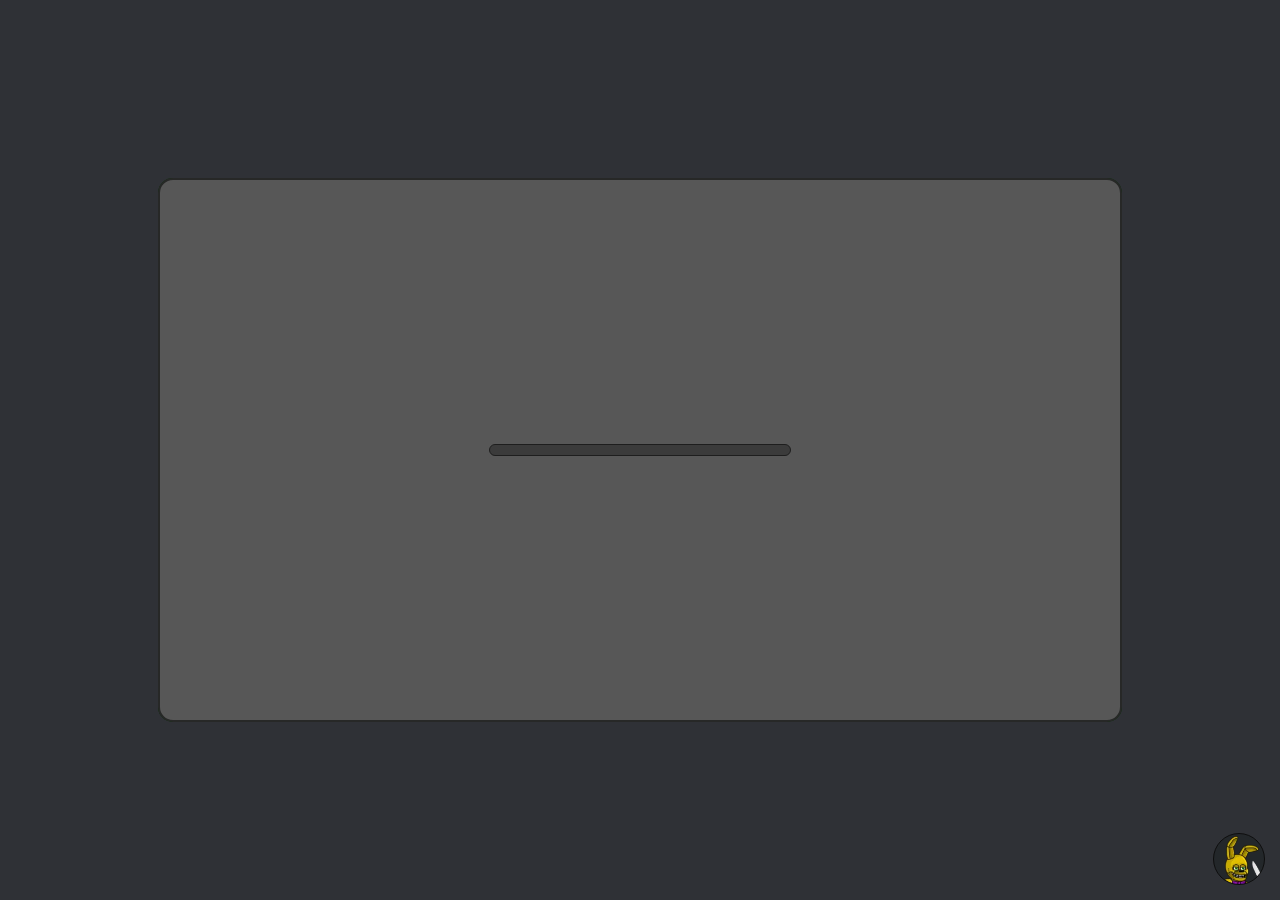
==== index.html @ 5b83cb59 "Statlab Release" ====
<!DOCTYPE html>
<html>

<head>
    <title>HHR STAT LAB</title>
    <link rel="stylesheet" href="style.css">
    <link rel="icon" href="UI/icon-title.png">
</head>

<body>
    <a id="discord" href="https://discord.gg/59ydTv7QC"></a>
    <div class="loader" id="loader-cont">
        <div class="loading-bar-cont">
            <div class="loading-bar-progress" id="loading-progress"></div>
            <p id="loading-information"></p>
        </div>
        <div id="loading-cache-cont">

        </div>
    </div>
    <div class="cont">
        <h1>REBORN STAT LAB</h1>
        <div class="cont-items-selection" id="set-items-cont">
            <div id="close-item-selection" onclick="CloseSetItems();"></div>
            <div class="cont-items-all" id="items">

            </div>
            <div class="cont-items-info">
                <div class="cont-items-image"></div>
                <div class="cont-items-details" id="item-detail"></div>
                <div class="all-class-cont">
                    <p>Include All Class</p>
                    <button id="toggle-class" onclick="ToggleInclude();"><img id="toggle-class-img" src="UI/icon-unchecked.png"></button>
    
                </div>
            </div>

        </div>
        <div class="cont-class-selection" id="class-cont">
            <div onclick="SetClass('warrior');">
                <button class="class-warrior">
                <p>Warrior</p>
            </div>
            <div onclick="SetClass('archer');">
                <button class="class-archer">
                <p>Archer</p>
            </div>
            <div onclick="SetClass('cowboy');">
                <button class="class-cowboy">
                <p>Cowboy</p>
            </div>
            <div onclick="SetClass('mage');">
                <button class="class-mage">
                <p>Mage</p>
            </div>

        </div>
        <div class="cont-all">
            <div class="cont-items">
                <div class="item-sheath item-cont">
                    <button id="item-sheath-primary" onclick="LoadItems('weapons-s1');"></button>
                    <button id="item-sheath-secondary" onclick="LoadItems('weapons-s2');"></button>
                    <p>Sheath</p>
                </div>
                <div class="item-set item-cont">
                    <button id="item-helmet" onclick="LoadItems('helmets');"></button>
                    <button id="item-armor" onclick="LoadItems('armors');"></button>
                    <button id="item-pants" onclick="LoadItems('pants');"></button>
                    <button id="item-shoes" onclick="LoadItems('shoes');"></button>
                </div>

                <div class="item-weapon item-cont">
                    <button id="item-weapon-primary" onclick="LoadItems('weapons-e1');"></button>
                    <button id="item-weapon-secondary" onclick="LoadItems('weapons-e2');"></button>
                </div>
            </div>
            <div class="cont-stats">
                <div class="stat-info-cont">
                    <p>HP:</p>
                    <input type="number" onchange="SetStat('hp');" id="hp-amount" min="15" value="15">
                    <button disabled id="minus-hp" class="icon-minus" onclick="UpdateStat('hp',false);"></button>
                    <button disabled id="plus-hp" class="icon-plus" onclick="UpdateStat('hp',true);"></button>
                </div>
                <div class="stat-info-cont">
                    <p>MP:</p>
                    <input type="number" onchange="SetStat('mp');" id="mp-amount" value="0">
                    <button disabled id="minus-mp" class="icon-minus" onclick="UpdateStat('mp',false);"></button>
                    <button disabled class="icon-plus" onclick="UpdateStat('mp',true);"></button>
                </div>
                <div class="stat-info-cont">
                    <p>Atk:</p>
                    <input type="number" onchange="SetStat('atk');" id="atk-amount" value="1">
                    <button disabled id="minus-atk" class="icon-minus" onclick="UpdateStat('atk',false);"></button>
                    <button disabled class="icon-plus" onclick="UpdateStat('atk',true);"></button>
                </div>
                <div class="stat-info-cont">
                    <p>Def:</p>
                    <input type="number" onchange="SetStat('def');" id="def-amount" value="1">
                    <button disabled id="minus-def" class="icon-minus" onclick="UpdateStat('def',false);"></button>
                    <button disabled class="icon-plus" onclick="UpdateStat('def',true);"></button>
                </div>
                <div class="stat-info-cont">
                    <p>Dex:</p>
                    <input type="number" onchange="SetStat('dex');" id="dex-amount" value="1">
                    <button disabled id="minus-dex" class="icon-minus" onclick="UpdateStat('dex',false);"></button>
                    <button disabled class="icon-plus" onclick="UpdateStat('dex',true);"></button>
                </div>
                <div class="stat-br"></div>
                <div class="stat-result-cont">
                    <p>crit multiplier:</p>
                    <p id="fdex">1.00x</p>
                </div>
                <div class="stat-result-cont">
                    <p>speed:</p>
                    <p id="fspeed">100%</p>
                </div>
                <div class="stat-result-cont">
                    <p>final attack:</p>
                    <p id="fatk">0</p>
                </div>
                <div class="stat-result-cont">
                    <p>final defense:</p>
                    <p id="fdef">0</p>
                </div>
                <div class="stat-cost-cont">
                    <p>Total Cost:</p>
                    <div>
                         <p id="tcost">0</p>
                         <div id="coin-bg"></div>
                    </div>
                   
                </div>
            </div>
            <div class="cont-set">
                <div class="set-cont">
                    <div class="level-set">
                        <p>Level:</p>
                        <div class="level-input-cont">
                            <input id="level-input" onchange="UpdateLevel();" type="number" value="1">
                        </div>
                    </div>
                    <div class="points-label">
                        <p>Points:</p>
                        <p id="points-label-value">0</p>
                    </div>
                    <p id="class-label">Class: Warrior</p>
                    <div class="set-button" id="reset-points" onclick="ResetSkillPoint();">
                        <p>Reset Points</p>
                    </div>
                    <div class="set-button" id="change-class" onclick="LoadClass();">
                        <p>Change Class</p>
                    </div>
                    <div class="toggle-monster">
                        <div class="toggle-monster-button" onclick="ToggleMonsters();"><div class="toggle-monster-image" id="toggle-monster-img"></div></div>
                    </div>
                </div>

            </div>
        </div>
        <div class="shield-skill-cont" id="shield-container">
            <div class="skill-cont">
                <p>Shield Skill</p>
                <input type="range" min="0" max="15" value="0" onchange="UpdateShield();" id="shield-skill-input">
                <p id="shield-skill-label">0%</p>
            </div>
        </div>
        <div class="booster-skill-cont" id="booster-container">
            <div class="skill-cont">
                <p>Attack Skill</p>
                <input type="range" min="0" max="30" value="0" onchange="UpdateBooster();" id="booster-skill-input">
                <p id="booster-skill-label">0%</p>
            </div>
        </div>
        <div class="monster-stat-cont" id="cont-stat-monster">
            <div class="monster-cont" id="cont-monster">
                
            </div>
        </div>
    </div>
    
    <script src="stat.js"></script>
</body>

</html>
---- style.css ----
* {
    padding: 0;
    margin: 0;
    user-select: none;
}

@font-face {
    font-family: Comicy;
    src: url(Comicy.ttf);
}

@font-face {
    font-family: Confetti;
    src: url(PartyConfettiRegular.ttf);
}





p {

    font-family: comicy;
    font-size: 23px;
    color: white;

    -webkit-text-stroke: 1px black;

}

#level-input {
    font-size: 23px;
    margin-top: 0;
    font-family: Comicy;
    -webkit-text-stroke: 1px black;
    text-shadow: none;
}

input[type="number"] {

    background-color: #5CB8E1;
    border: none;
    text-shadow: -1px -1px 0 #000, 0 -1px 0 #000, 1px -1px 0 #000, 1px 0 0 #000, 1px 1px 0 #000, 0 1px 0 #000, -1px 1px 0 #000, -1px 0 0 #000;
    font-family: Confetti;
    font-size: 30px;
    margin-top: 5px;
    color: white;

}

input::-webkit-outer-spin-button,
input::-webkit-inner-spin-button {
    -webkit-appearance: none;
    margin: 0;
}
.loader {
    background: #575757;
    border: 2px #272827 solid;
    border-radius: 15px;
    margin: auto;
    right: 0;
    z-index: 3;
    width: 960px;
    height: 540px;
    left: 0;
    position: absolute;
    top: 0;
    bottom: 0;
    transition: .3s ease;
    display: flex;
}

.loading-bar-cont{
    width: 300px;
    height: 10px;
    background: #3b3b3b;
    border-radius: 100px;
    margin: auto;
    border: 1.5px solid #1e1e1e;
   
}

.loading-bar-progress{
    height: 100%;
    width: 0px;
    animation: loader ease 1s infinite alternate;
    transition: .3s ease width;
    border-radius: 100px;
}

@keyframes loader{
    from{
        background-color: #fbfb1e;
        box-shadow: none;
    }
    to{
        
        background-color: #f1f1cd;
        box-shadow: 0px 0px 16px 4px #f8f86e61, 0px 0px 5px 4px #f8f86e inset;
    }
}

#loading-information{
    font-size: 15px;
    margin: 5px;
    text-align: center;
}
#loading-cache-cont{
    
    border-radius: 15px;
    margin: auto;
    right: 0;
    /* z-index: -5; */
   
    height: 540px;
    
    left: 0;
    position: absolute;
    top: 0;
    bottom: 0;
    /* transition: .3s ease; */
    display: block;
    overflow: hidden;
}
#loading-cache-cont img{
    width: 35px;
    height: 35px;
    position: relative;
    z-index: -1;
    margin-left: 1.67px;
    margin-right: 1.67px;
    filter: grayscale(1) brightness(0.43);
    opacity: 0.1;
    
}

.cont {
    background: #496648;
    border: 2px #073506 solid;
    border-radius: 15px;
    margin: auto;
    left: 0;
    right: 0;
    /* top: 0; */
    width: 960px;
    height: 540px;
    left: 0;
    position: absolute;
    top: 0;
    bottom: 0;
}

.cont-items {
    background: #56A043;

    padding: 5px;
    border-radius: 5px;
    display: flex;
    flex-direction: column;
}

.cont-all {
    background: #278C0D;
    margin-left: 10px;
    margin-right: 10px;
    border-radius: 10px;
    border: 2px solid #17590D;
    display: flex;
    padding: 10px;
    height: 466px;
}

.item-cont button {
    background: #92E192;
    border: 2px solid #2a452a;
    border-radius: 5px;
    width: 50px;
    height: 50px;
    cursor: pointer;

    transition: .3s cubic-bezier(0.18, 0.85, 0.18, 0.84);

}

.item-cont button:hover {
    background-color: #BEF4BB;
}

.cont h1 {

    font-family: Comicy;
    height: 30px;
    margin: 5px;
    color: white;
    text-align: center;
    -webkit-text-stroke: 1px #000000;
    font-weight: 500;
}

.item-set {
    display: flex;
    flex-direction: column;
    flex-grow: 1;
    justify-content: center;
}

.item-set button {
    margin-top: 5px;
    background-size: contain;
}

.item-sheath p {
    text-align: center;
}

.stat-info-cont {
    background: #5CB8E1;
    height: 31px;
    display: flex;
    border-radius: 5px;
    border: 2px solid #102028;
    margin-top: 5px;
}

.stat-info-cont p {
    font-family: Confetti;
    align-self: center;
    margin-left: 10px;
    width: 90px;
    font-size: 28px;
    height: 30px;
    -webkit-text-stroke-width: 0px;
    text-shadow: -1px -1px 0 #000, 0 -1px 0 #000, 1px -1px 0 #000, 1px 0 0 #000, 1px 1px 0 #000, 0 1px 0 #000, -1px 1px 0 #000, -1px 0 0 #000;
}

.stat-info-cont input {
    width: 200px;
    outline: none;
}

.level-set {
    background: #5CB8E1;
    border: 2px solid #102028;
    border-radius: 5px;
    display: flex;
    padding-bottom: 30px;
    padding-top: 30px;
    padding-left: 50px;
}

.level-input-cont input {
    width: 115px;
    padding-left: 10px;
    outline: none;
}

.points-label {
    background: #E5CD2A;
    border: 2px solid #282407;
    border-radius: 5px;
    display: flex;
    padding-bottom: 30px;
    padding-top: 30px;
    padding-left: 50px;
    margin-top: 5px;
    margin-bottom: 20px;
}

#points-label-value {
    margin-left: 5px;
}

.cont-stats {
    margin-left: 55px;
    margin-right: 60px;
}

.icon-minus {
    width: 50px;
    background-image: url(UI/icon-minus.png);
    background-repeat: no-repeat;
    background-position: center;
    background-color: transparent;
    border: none;
    cursor: default;
    background-size: 30px;
    opacity: 0;
}

.icon-minus:hover {
    background-size: 35px;
}



.icon-plus {
    width: 60px;
    background-image: url(UI/icon-plus.png);
    background-repeat: no-repeat;
    background-position: center;
    background-color: transparent;
    background-size: 30px;
    border: none;
    opacity: 0;
    cursor: default;
}

.icon-plus:hover {
    background-size: 35px;
}

.set-button {
    background: #0080C5;

    padding-left: 25px;

    padding-right: 25px;

    padding-top: 5px;
    border-radius: 14px;
    padding-bottom: 5px;
    border: 2px solid #001825;
    margin: 5px;
    cursor: pointer;
    transition: .3s cubic-bezier(0.18, 0.85, 0.18, 0.84);
}

.set-button:hover {
    background: #39a1da;

}

.set-button p {
    font-size: 25px;
}

.set-cont p {
    text-align: center;
}

.stat-result-cont {
    background: #9F9F9F;
    height: 31px;
    display: flex;
    border-radius: 5px;
    border: 2px solid #1C1C1C;
    margin-top: 5px;
    justify-content: space-between;
}

.stat-result-cont p {
    font-size: 28px;
    text-shadow: -1px -1px 0 #000, 0 -1px 0 #000, 1px -1px 0 #000, 1px 0 0 #000, 1px 1px 0 #000, 0 1px 0 #000, -1px 1px 0 #000, -1px 0 0 #000;
    margin-left: 10px;
    -webkit-text-stroke-width: 0;
    font-family: Confetti;
    margin-right: 10px;
}

.stat-cost-cont {
    background: #3DB81E;
    height: 31px;
    display: flex;
    border-radius: 5px;
    border: 2px solid #073506;
    margin-top: 5px;
    justify-content: space-between;
}

.stat-cost-cont p {
    font-size: 28px;
    text-shadow: -1px -1px 0 #000, 0 -1px 0 #000, 1px -1px 0 #000, 1px 0 0 #000, 1px 1px 0 #000, 0 1px 0 #000, -1px 1px 0 #000, -1px 0 0 #000;
    margin-left: 10px;
    -webkit-text-stroke-width: 0;
    font-family: Confetti;

}

.stat-cost-cont div {
    display: flex;
}

#coin-bg {
    background-image: url(UI/icon-coin.png);
    width: 30px;
    height: 30px;
    background-repeat: no-repeat;
    background-position: center;
    background-size: 19px;

}

.stat-br {
    height: 50px;
}

#close-item-selection {
    background-image: url(UI/icon-close.png);
    width: 38px;
    height: 38px;
    z-index: 3;
    background-size: 40px;
    background-position: center;
    right: -20px;
    top: -50px;
    position: absolute;
    border-radius: 100px;
    border: 2px solid black;
    cursor: pointer;
}

#close-item-selection:hover {
    opacity: 0.7;
}

#item-sheath-primary {
    background-image: url(UI/icon-two-handed.png);
    background-size: contain;
    background-position: center;
}

#item-sheath-secondary {
    background-image: url(UI/icon-single-handed.png);
    display: none;
    background-size: contain;
    background-position: center;
}

#item-helmet {
    background-image: url(UI/icon-helmets.png);

    background-position: center;
}

#item-armor {
    background-image: url(UI/icon-armor.png);

    background-position: center;
}

#item-pants {
    background-image: url(UI/icon-pants.png);

    background-position: center;
}

#item-shoes {
    background-image: url(UI/icon-shoes.png);

    background-position: center;
}

#item-weapon-primary {
    background-image: url(UI/icon-two-handed.png);
    background-position: center;
    background-size: contain;
}

#item-weapon-secondary {
    background-image: url(UI/icon-single-handed.png);
    background-position: center;
    background-size: contain;
    display: none;
}

.item-display {
    width: 100px;
    height: 100px;
    border-radius: 5px;
}

.cont-items-selection {
    position: absolute;
    background: #278C0D;
    margin-left: 10px;
    margin-right: 10px;
    border-radius: 10px;
    border: 2px solid #17590D;
    width: 936px;
    height: 486px;
    display: none;
    z-index: 3;
}

.cont-items-all {
    width: 552px;
    background: #56A043;
    margin: 5px;
    padding-top: 5px;
    padding-left: 5px;
    border-radius: 5px;
    overflow-y: scroll;

    height: -webkit-fill-available;
}

.cont-items-image {
    width: 358px;
    height: 225px;
    border: 2px #1F331F solid;
    border-radius: 5px;
    margin: 5px;
    background-color: #92E192;
}

.cont-items-details {
    width: 358px;
    height: 189px;
    margin-left: 5px;
    border: 2px solid #083807;
    border-radius: 5px;
    background: #3DB81E;
}


::-webkit-scrollbar {
    width: 25px;
}

::-webkit-scrollbar-track {
    background: #18660B;
    border-radius: 5px;
}

::-webkit-scrollbar-thumb {
    background: #FBFB1E;
    border: 2px solid #292901;
    border-radius: 5px;
}

.item {
    background-color: #3DB81E;
    width: 100px;
    height: 100px;
    border-radius: 5px;
    cursor: pointer;
    display: inline-block;
}

.item:hover .item-details {
    display: block;
}

.item-display:hover {
    opacity: 0.7;
}


.item-underleveled {

    width: 100px;
    height: 100px;

    border-radius: 5px;
    display: inline-block;
    background-color: #CACACA;

}

.item-underleveled:hover .item-details {
    display: block;
}

.item-underleveled img {
    filter: grayscale();
}


.item .item-details {

    position: absolute;
    top: 0;
    right: 8px;
    width: 358px;
    display: none;
}

.item-underleveled .item-details {
    position: absolute;
    top: 0;
    right: 8px;
    width: 358px;
    display: none;
}

.item-underleveled #underleveled {
    color: #FF0000;
}

.details-title {
    font-family: Confetti;
    font-size: 25px;
    color: white;
    line-height: 25px;
    width: 358px;
    text-shadow:
        -1px -1px 0 #000,
        0 -1px 0 #000,
        1px -1px 0 #000,
        1px 0 0 #000,
        1px 1px 0 #000,
        0 1px 0 #000,
        -1px 1px 0 #000,
        -1px 0 0 #000;
    -webkit-text-stroke: 0px;
    text-align: center;
    margin-bottom: 220px;
    position: absolute;
    z-index: 2;
}

.details-p {
    font-family: confetti;
    font-size: 25px;
    color: white;
    margin-left: 7px;
    line-height: 25px;
    text-shadow:
        -1px -1px 0 #000,
        0 -1px 0 #000,
        1px -1px 0 #000,
        1px 0 0 #000,
        1px 1px 0 #000,
        0 1px 0 #000,
        -1px 1px 0 #000,
        -1px 0 0 #000;
    -webkit-text-stroke: 0px;
}

#class-valid {
    color: #00EA00;
}

#class-invalid {
    color: #FF0000;
}

.details-img {
    width: 220px;
    margin-left: 70px;
    margin-top: 9px;
    filter: none !important;
    margin-bottom: 10px;
}


.cont-class-selection {
    position: absolute;
    background: #278C0D;
    margin-left: 10px;
    margin-right: 10px;
    border-radius: 10px;
    border: 2px solid #17590D;
    width: 936px;
    height: 486px;
    display: flex;
}

.cont-class-selection div {
    flex-grow: 1;
    text-align: center;
    cursor: pointer;
}

.cont-class-selection div button {
    width: 200px;
    height: 200px;
    background-size: 200px;
    background-position: center;
    background-color: #3DB81E;
    border: 2px #073506 solid;
    border-radius: 5px;
    margin-top: 50px;
    cursor: pointer;
    transition: .3s cubic-bezier(0.18, 0.85, 0.18, 0.84);
}

.cont-class-selection p {
    margin-top: 220px;
    font-size: 35px;
    transition: .3s cubic-bezier(0.18, 0.85, 0.18, 0.84);
    cursor: pointer;
}

.cont-class-selection div:hover button {
    background-color: #95DF91;
}

.cont-class-selection div:hover p {
    color: yellow;
    font-size: 40px;
}

.cont-class-selection div:hover {

    background: #369c1c;
    border-radius: 5px;

    transition: .3s cubic-bezier(0.18, 0.85, 0.18, 0.84);
}

.class-warrior {
    background-image: url(UI/icon-warrior.png);
}

.class-archer {
    background-image: url(UI/icon-archer.png);
}

.class-cowboy {
    background-image: url(UI/icon-cowboy.png);
}

.class-mage {
    background-image: url(UI/icon-mage.png);
}


.shield-skill-cont {
    background: #496648;
    border: 2px #073506 solid;
    border-radius: 15px;
    width: 476px;
    height: 60px;
    position: absolute;
    margin-top: 15px;
    left: -2px;
    transform: translateY(-80px);

    z-index: -1;
    transition: 0.3s
}

.booster-skill-cont {
    background: #496648;
    border: 2px #073506 solid;
    border-radius: 15px;
    width: 476px;
    height: 60px;
    position: absolute;
    margin-top: 15px;
    right: -2px;
    transform: translateY(-80px);

    z-index: -1;
    transition: 0.3s
}

.skill-cont {
    background: #278c0d;
    border-radius: 10px;
    margin-left: 10px;
    margin-top: 10px;
    width: 452px;
    height: 35px;
    border: 2px solid #17590D;
    display: flex;

}

.skill-cont p {
    font-family: Confetti;
    line-height: 25px;
    text-shadow: -1px -1px 0 #000, 0 -1px 0 #000, 1px -1px 0 #000, 1px 0 0 #000, 1px 1px 0 #000, 0 1px 0 #000, -1px 1px 0 #000, -1px 0 0 #000;
    -webkit-text-stroke: 0;
    margin-top: 4px;
    margin-left: 10px;
    align-self: center;
    font-size: 30px;
}

#shield-skill-input {
    flex-grow: 1;
    margin-top: 4px;
    margin-left: 10px;
    background: #18660B;
    outline: none;
    -webkit-appearance: none;
    appearance: none;
    height: 23px;
    border-radius: 5px;
    overflow: hidden;
    border: 2px solid #292901;

}

#shield-skill-input::-webkit-slider-runnable-track {

    appearance: none;
    -webkit-appearance: none;

}

#shield-skill-input::-webkit-slider-thumb {
    -webkit-appearance: none;
    appearance: none;
    height: 23px;
    width: 30px;
    background: #FBFB1E;
    border-right: 2px solid #292901;
    border-radius: 5px;
    box-shadow: -120px 0 0 95px #fbfb1e;
    ;
}

#shield-skill-input::-webkit-slider-thumb:hover {

    background: #f8f86e;
}

#shield-skill-label {
    width: 50px;
    margin-right: 10px;
}



#booster-skill-input {
    flex-grow: 1;
    margin-top: 4px;
    margin-left: 10px;
    background: #18660B;
    outline: none;
    -webkit-appearance: none;
    appearance: none;
    height: 23px;
    border-radius: 5px;
    overflow: hidden;
    border: 2px solid #292901;

}

#booster-skill-input::-webkit-slider-runnable-track {

    appearance: none;
    -webkit-appearance: none;

}

#booster-skill-input::-webkit-slider-thumb {
    -webkit-appearance: none;
    appearance: none;
    height: 23px;
    width: 30px;
    background: #FBFB1E;
    border-right: 2px solid #292901;
    border-radius: 5px;
    box-shadow: -120px 0 0 95px #fbfb1e;
    ;
}

#booster-skill-input::-webkit-slider-thumb:hover {

    background: #f8f86e;
}

#booster-skill-label {
    width: 50px;
    margin-right: 10px;
}



body {
    background-color: #2F3136;
}

#discord {
    position: absolute;
    right: 0;
    bottom: 0;
    margin: 15px;
    font-size: 20px;
    background: url(UI/icon-discord-server.webp);
    width: 50px;
    height: 50px;
    background-size: 50px;
    background-position: center;
    border-radius: 100px;
    background-color: #23272A;
    border: 1px solid #0e0e0e;
    cursor: pointer;
    transition: .3s cubic-bezier(0.21, 0.79, 0.23, 0.8);
}

#discord:hover {
    border-color: #ffffff61;
    width: 60px;
    background-size: 60px;
    height: 60px;

}



.all-class-cont {
    border-radius: 10px;
    margin-left: 5px;
    position: absolute;
    background: #18660B;
    bottom: 10px;
    width: 358px;
    height: 35px;
    border: 2px solid #292901;
    border: 2px solid #083807;
    border-radius: 5px;
    background: #3DB81E;
    display: flex;

}

.all-class-cont p {
    font-family: Confetti;
    line-height: 25px;
    text-shadow: -1px -1px 0 #000, 0 -1px 0 #000, 1px -1px 0 #000, 1px 0 0 #000, 1px 1px 0 #000, 0 1px 0 #000, -1px 1px 0 #000, -1px 0 0 #000;
    -webkit-text-stroke: 0;
    margin-top: 4px;
    margin-left: 10px;
    align-self: center;
    font-size: 25px;
}

#toggle-class {
    margin-left: 15px;
    background: none;
    border: none;
    cursor: pointer;
}


.monster-stat-cont {
    width: 960px;
    height: 124px;
    position: absolute;
    border-radius: 15px;
    right: -2px;
    border: 2px solid #073506;
    background: #496648;
    top: -133px;

   transform: translateY(159px); 
    z-index: -2;
    transition: .3s;
}

.monster-cont {
    width: 936px;
    height: 99px;

    border-radius: 10px;
    border: 2px solid #17590D;
    background: #278C0D;
    margin: 10px;
    display: flex;
    overflow-x: scroll;
    scroll-behavior: smooth;
}

.monster-index {
    width: 200px;
    height: 85px;
    border-radius: 5px;
    border: 2px solid #083807;
    flex: none;
    background: #3DB81E;
    margin-left: 5px;
    margin-top: 5px;
    display: flex;
    scroll-snap-align: start;
}

.monster-image {
    background-image: url(Item-Images/monsters/1.png);
    width: 85px;
    height: 85px;
    background-color: #32A215;
    border-radius: 2px;
}


.monster-dmg,
.monster-def {
    width: 109px;
    height: 38px;
    border-radius: 5px;
    background: #32A215;
    margin-left: 3px;
    margin-top: 3px;
    display: flex;
    justify-content: space-between;
    font-family: Confetti;
}

.monster-dmg p,
.monster-def p {
    font-family: 'Confetti';
    font-size: 30px;
    align-self: center;
    margin-right: 5px;
}

.monster-dmg-icon {
    background-image: url(UI/icon-monster-dmg.png);
    width: 38px;
    height: 38px;
}

.monster-def-icon {
    width: 38px;
    height: 38px;
    background-image: url(UI/icon-monster-def.png);
}

.monster-cont::-webkit-scrollbar {
    display: none;
   

}


.monster-stat-cont:hover{

    ::-webkit-scrollbar {
        display: block;
    }
    .monster-cont{
        height: 114px;
    }
    height: 139px;
    top: -148px;
}


.toggle-monster{
    display: flex;
    justify-content: end;
    align-items: end;
    height: 140px;
    margin: 5px;
}

.toggle-monster-button{
    background-image: url(UI/button.png);
    width: 65px;
    height: 35px;
    background-position: center;
    background-repeat: no-repeat;
    cursor: pointer;

}


.toggle-monster-button:hover{
    background-image: url(UI/button-hovered.png);
}


.toggle-monster-image{
    width: 65px;
    height: 45px;
    background-repeat: no-repeat;
    background-position-x: center;
    margin-top: 2px;
    background-image: url(UI/monster-toggle-hide.png);
}
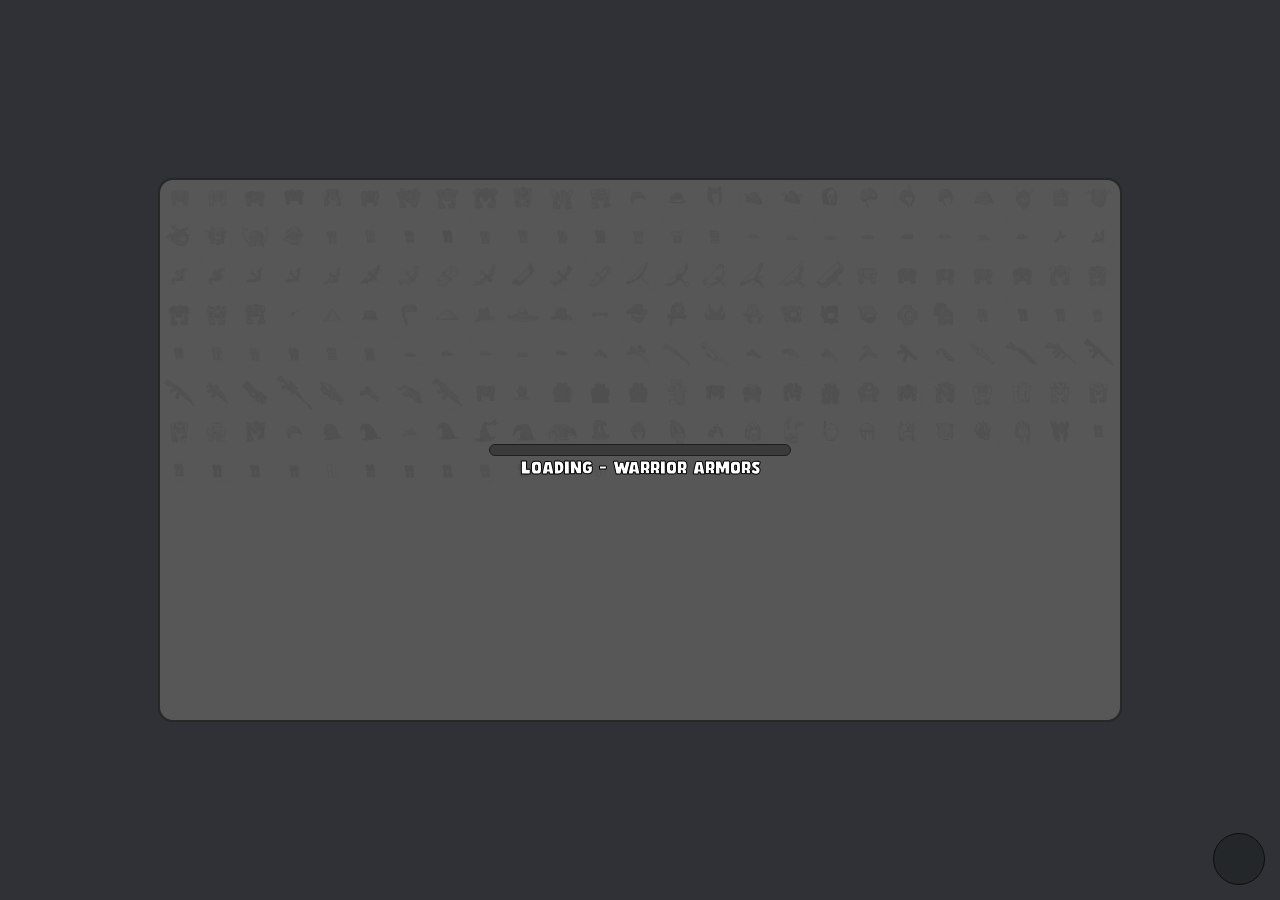
==== commit db9715d7: "Relocating files" ====
--- a/index.html
+++ b/index.html
@@ -3,7 +3,7 @@
 
 <head>
     <title>HHR STAT LAB</title>
-    <link rel="stylesheet" href="style.css">
+    <link rel="stylesheet" href="CSS/style.css">
     <link rel="icon" href="UI/icon-title.png">
 </head>
 
--- a/CSS/style.css
+++ b/CSS/style.css
@@ -0,0 +1,1065 @@
+* {
+    padding: 0;
+    margin: 0;
+    user-select: none;
+}
+
+@font-face {
+    font-family: Comicy;
+    src: url(Comicy.ttf);
+}
+
+@font-face {
+    font-family: Confetti;
+    src: url(PartyConfettiRegular.ttf);
+}
+
+
+
+
+
+p {
+
+    font-family: comicy;
+    font-size: 23px;
+    color: white;
+
+    -webkit-text-stroke: 1px black;
+
+}
+
+#level-input {
+    font-size: 23px;
+    margin-top: 0;
+    font-family: Comicy;
+    -webkit-text-stroke: 1px black;
+    text-shadow: none;
+}
+
+input[type="number"] {
+
+    background-color: #5CB8E1;
+    border: none;
+    text-shadow: -1px -1px 0 #000, 0 -1px 0 #000, 1px -1px 0 #000, 1px 0 0 #000, 1px 1px 0 #000, 0 1px 0 #000, -1px 1px 0 #000, -1px 0 0 #000;
+    font-family: Confetti;
+    font-size: 30px;
+    margin-top: 5px;
+    color: white;
+
+}
+
+input::-webkit-outer-spin-button,
+input::-webkit-inner-spin-button {
+    -webkit-appearance: none;
+    margin: 0;
+}
+.loader {
+    background: #575757;
+    border: 2px #272827 solid;
+    border-radius: 15px;
+    margin: auto;
+    right: 0;
+    z-index: 3;
+    width: 960px;
+    height: 540px;
+    left: 0;
+    position: absolute;
+    top: 0;
+    bottom: 0;
+    transition: .3s ease;
+    display: flex;
+}
+
+.loading-bar-cont{
+    width: 300px;
+    height: 10px;
+    background: #3b3b3b;
+    border-radius: 100px;
+    margin: auto;
+    border: 1.5px solid #1e1e1e;
+   
+}
+
+.loading-bar-progress{
+    height: 100%;
+    width: 0px;
+    animation: loader ease 1s infinite alternate;
+    transition: .3s ease width;
+    border-radius: 100px;
+}
+
+@keyframes loader{
+    from{
+        background-color: #fbfb1e;
+        box-shadow: none;
+    }
+    to{
+        
+        background-color: #f1f1cd;
+        box-shadow: 0px 0px 16px 4px #f8f86e61, 0px 0px 5px 4px #f8f86e inset;
+    }
+}
+
+#loading-information{
+    font-size: 15px;
+    margin: 5px;
+    text-align: center;
+}
+#loading-cache-cont{
+    
+    border-radius: 15px;
+    margin: auto;
+    right: 0;
+    /* z-index: -5; */
+   
+    height: 540px;
+    
+    left: 0;
+    position: absolute;
+    top: 0;
+    bottom: 0;
+    /* transition: .3s ease; */
+    display: block;
+    overflow: hidden;
+}
+#loading-cache-cont img{
+    width: 35px;
+    height: 35px;
+    position: relative;
+    z-index: -1;
+    margin-left: 1.67px;
+    margin-right: 1.67px;
+    filter: grayscale(1) brightness(0.43);
+    opacity: 0.1;
+    
+}
+
+.cont {
+    background: #496648;
+    border: 2px #073506 solid;
+    border-radius: 15px;
+    margin: auto;
+    left: 0;
+    right: 0;
+    /* top: 0; */
+    width: 960px;
+    height: 540px;
+    left: 0;
+    position: absolute;
+    top: 0;
+    bottom: 0;
+}
+
+.cont-items {
+    background: #56A043;
+
+    padding: 5px;
+    border-radius: 5px;
+    display: flex;
+    flex-direction: column;
+}
+
+.cont-all {
+    background: #278C0D;
+    margin-left: 10px;
+    margin-right: 10px;
+    border-radius: 10px;
+    border: 2px solid #17590D;
+    display: flex;
+    padding: 10px;
+    height: 466px;
+}
+
+.item-cont button {
+    background: #92E192;
+    border: 2px solid #2a452a;
+    border-radius: 5px;
+    width: 50px;
+    height: 50px;
+    cursor: pointer;
+
+    transition: .3s cubic-bezier(0.18, 0.85, 0.18, 0.84);
+
+}
+
+.item-cont button:hover {
+    background-color: #BEF4BB;
+}
+
+.cont h1 {
+
+    font-family: Comicy;
+    height: 30px;
+    margin: 5px;
+    color: white;
+    text-align: center;
+    -webkit-text-stroke: 1px #000000;
+    font-weight: 500;
+}
+
+.item-set {
+    display: flex;
+    flex-direction: column;
+    flex-grow: 1;
+    justify-content: center;
+}
+
+.item-set button {
+    margin-top: 5px;
+    background-size: contain;
+}
+
+.item-sheath p {
+    text-align: center;
+}
+
+.stat-info-cont {
+    background: #5CB8E1;
+    height: 31px;
+    display: flex;
+    border-radius: 5px;
+    border: 2px solid #102028;
+    margin-top: 5px;
+}
+
+.stat-info-cont p {
+    font-family: Confetti;
+    align-self: center;
+    margin-left: 10px;
+    width: 90px;
+    font-size: 28px;
+    height: 30px;
+    -webkit-text-stroke-width: 0px;
+    text-shadow: -1px -1px 0 #000, 0 -1px 0 #000, 1px -1px 0 #000, 1px 0 0 #000, 1px 1px 0 #000, 0 1px 0 #000, -1px 1px 0 #000, -1px 0 0 #000;
+}
+
+.stat-info-cont input {
+    width: 200px;
+    outline: none;
+}
+
+.level-set {
+    background: #5CB8E1;
+    border: 2px solid #102028;
+    border-radius: 5px;
+    display: flex;
+    padding-bottom: 30px;
+    padding-top: 30px;
+    padding-left: 50px;
+}
+
+.level-input-cont input {
+    width: 115px;
+    padding-left: 10px;
+    outline: none;
+}
+
+.points-label {
+    background: #E5CD2A;
+    border: 2px solid #282407;
+    border-radius: 5px;
+    display: flex;
+    padding-bottom: 30px;
+    padding-top: 30px;
+    padding-left: 50px;
+    margin-top: 5px;
+    margin-bottom: 20px;
+}
+
+#points-label-value {
+    margin-left: 5px;
+}
+
+.cont-stats {
+    margin-left: 55px;
+    margin-right: 60px;
+}
+
+.icon-minus {
+    width: 50px;
+    background-image: url(UI/icon-minus.png);
+    background-repeat: no-repeat;
+    background-position: center;
+    background-color: transparent;
+    border: none;
+    cursor: default;
+    background-size: 30px;
+    opacity: 0;
+}
+
+.icon-minus:hover {
+    background-size: 35px;
+}
+
+
+
+.icon-plus {
+    width: 60px;
+    background-image: url(UI/icon-plus.png);
+    background-repeat: no-repeat;
+    background-position: center;
+    background-color: transparent;
+    background-size: 30px;
+    border: none;
+    opacity: 0;
+    cursor: default;
+}
+
+.icon-plus:hover {
+    background-size: 35px;
+}
+
+.set-button {
+    background: #0080C5;
+
+    padding-left: 25px;
+
+    padding-right: 25px;
+
+    padding-top: 5px;
+    border-radius: 14px;
+    padding-bottom: 5px;
+    border: 2px solid #001825;
+    margin: 5px;
+    cursor: pointer;
+    transition: .3s cubic-bezier(0.18, 0.85, 0.18, 0.84);
+}
+
+.set-button:hover {
+    background: #39a1da;
+
+}
+
+.set-button p {
+    font-size: 25px;
+}
+
+.set-cont p {
+    text-align: center;
+}
+
+.stat-result-cont {
+    background: #9F9F9F;
+    height: 31px;
+    display: flex;
+    border-radius: 5px;
+    border: 2px solid #1C1C1C;
+    margin-top: 5px;
+    justify-content: space-between;
+}
+
+.stat-result-cont p {
+    font-size: 28px;
+    text-shadow: -1px -1px 0 #000, 0 -1px 0 #000, 1px -1px 0 #000, 1px 0 0 #000, 1px 1px 0 #000, 0 1px 0 #000, -1px 1px 0 #000, -1px 0 0 #000;
+    margin-left: 10px;
+    -webkit-text-stroke-width: 0;
+    font-family: Confetti;
+    margin-right: 10px;
+}
+
+.stat-cost-cont {
+    background: #3DB81E;
+    height: 31px;
+    display: flex;
+    border-radius: 5px;
+    border: 2px solid #073506;
+    margin-top: 5px;
+    justify-content: space-between;
+}
+
+.stat-cost-cont p {
+    font-size: 28px;
+    text-shadow: -1px -1px 0 #000, 0 -1px 0 #000, 1px -1px 0 #000, 1px 0 0 #000, 1px 1px 0 #000, 0 1px 0 #000, -1px 1px 0 #000, -1px 0 0 #000;
+    margin-left: 10px;
+    -webkit-text-stroke-width: 0;
+    font-family: Confetti;
+
+}
+
+.stat-cost-cont div {
+    display: flex;
+}
+
+#coin-bg {
+    background-image: url(UI/icon-coin.png);
+    width: 30px;
+    height: 30px;
+    background-repeat: no-repeat;
+    background-position: center;
+    background-size: 19px;
+
+}
+
+.stat-br {
+    height: 50px;
+}
+
+#close-item-selection {
+    background-image: url(UI/icon-close.png);
+    width: 38px;
+    height: 38px;
+    z-index: 3;
+    background-size: 40px;
+    background-position: center;
+    right: -20px;
+    top: -50px;
+    position: absolute;
+    border-radius: 100px;
+    border: 2px solid black;
+    cursor: pointer;
+}
+
+#close-item-selection:hover {
+    opacity: 0.7;
+}
+
+#item-sheath-primary {
+    background-image: url(UI/icon-two-handed.png);
+    background-size: contain;
+    background-position: center;
+}
+
+#item-sheath-secondary {
+    background-image: url(UI/icon-single-handed.png);
+    display: none;
+    background-size: contain;
+    background-position: center;
+}
+
+#item-helmet {
+    background-image: url(UI/icon-helmets.png);
+
+    background-position: center;
+}
+
+#item-armor {
+    background-image: url(UI/icon-armor.png);
+
+    background-position: center;
+}
+
+#item-pants {
+    background-image: url(UI/icon-pants.png);
+
+    background-position: center;
+}
+
+#item-shoes {
+    background-image: url(UI/icon-shoes.png);
+
+    background-position: center;
+}
+
+#item-weapon-primary {
+    background-image: url(UI/icon-two-handed.png);
+    background-position: center;
+    background-size: contain;
+}
+
+#item-weapon-secondary {
+    background-image: url(UI/icon-single-handed.png);
+    background-position: center;
+    background-size: contain;
+    display: none;
+}
+
+.item-display {
+    width: 100px;
+    height: 100px;
+    border-radius: 5px;
+}
+
+.cont-items-selection {
+    position: absolute;
+    background: #278C0D;
+    margin-left: 10px;
+    margin-right: 10px;
+    border-radius: 10px;
+    border: 2px solid #17590D;
+    width: 936px;
+    height: 486px;
+    display: none;
+    z-index: 3;
+}
+
+.cont-items-all {
+    width: 552px;
+    background: #56A043;
+    margin: 5px;
+    padding-top: 5px;
+    padding-left: 5px;
+    border-radius: 5px;
+    overflow-y: scroll;
+
+    height: -webkit-fill-available;
+}
+
+.cont-items-image {
+    width: 358px;
+    height: 225px;
+    border: 2px #1F331F solid;
+    border-radius: 5px;
+    margin: 5px;
+    background-color: #92E192;
+}
+
+.cont-items-details {
+    width: 358px;
+    height: 189px;
+    margin-left: 5px;
+    border: 2px solid #083807;
+    border-radius: 5px;
+    background: #3DB81E;
+}
+
+
+::-webkit-scrollbar {
+    width: 25px;
+}
+
+::-webkit-scrollbar-track {
+    background: #18660B;
+    border-radius: 5px;
+}
+
+::-webkit-scrollbar-thumb {
+    background: #FBFB1E;
+    border: 2px solid #292901;
+    border-radius: 5px;
+}
+
+.item {
+    background-color: #3DB81E;
+    width: 100px;
+    height: 100px;
+    border-radius: 5px;
+    cursor: pointer;
+    display: inline-block;
+}
+
+.item:hover .item-details {
+    display: block;
+}
+
+.item-display:hover {
+    opacity: 0.7;
+}
+
+
+.item-underleveled {
+
+    width: 100px;
+    height: 100px;
+
+    border-radius: 5px;
+    display: inline-block;
+    background-color: #CACACA;
+
+}
+
+.item-underleveled:hover .item-details {
+    display: block;
+}
+
+.item-underleveled img {
+    filter: grayscale();
+}
+
+
+.item .item-details {
+
+    position: absolute;
+    top: 0;
+    right: 8px;
+    width: 358px;
+    display: none;
+}
+
+.item-underleveled .item-details {
+    position: absolute;
+    top: 0;
+    right: 8px;
+    width: 358px;
+    display: none;
+}
+
+.item-underleveled #underleveled {
+    color: #FF0000;
+}
+
+.details-title {
+    font-family: Confetti;
+    font-size: 25px;
+    color: white;
+    line-height: 25px;
+    width: 358px;
+    text-shadow:
+        -1px -1px 0 #000,
+        0 -1px 0 #000,
+        1px -1px 0 #000,
+        1px 0 0 #000,
+        1px 1px 0 #000,
+        0 1px 0 #000,
+        -1px 1px 0 #000,
+        -1px 0 0 #000;
+    -webkit-text-stroke: 0px;
+    text-align: center;
+    margin-bottom: 220px;
+    position: absolute;
+    z-index: 2;
+}
+
+.details-p {
+    font-family: confetti;
+    font-size: 25px;
+    color: white;
+    margin-left: 7px;
+    line-height: 25px;
+    text-shadow:
+        -1px -1px 0 #000,
+        0 -1px 0 #000,
+        1px -1px 0 #000,
+        1px 0 0 #000,
+        1px 1px 0 #000,
+        0 1px 0 #000,
+        -1px 1px 0 #000,
+        -1px 0 0 #000;
+    -webkit-text-stroke: 0px;
+}
+
+#class-valid {
+    color: #00EA00;
+}
+
+#class-invalid {
+    color: #FF0000;
+}
+
+.details-img {
+    width: 220px;
+    margin-left: 70px;
+    margin-top: 9px;
+    filter: none !important;
+    margin-bottom: 10px;
+}
+
+
+.cont-class-selection {
+    position: absolute;
+    background: #278C0D;
+    margin-left: 10px;
+    margin-right: 10px;
+    border-radius: 10px;
+    border: 2px solid #17590D;
+    width: 936px;
+    height: 486px;
+    display: flex;
+}
+
+.cont-class-selection div {
+    flex-grow: 1;
+    text-align: center;
+    cursor: pointer;
+}
+
+.cont-class-selection div button {
+    width: 200px;
+    height: 200px;
+    background-size: 200px;
+    background-position: center;
+    background-color: #3DB81E;
+    border: 2px #073506 solid;
+    border-radius: 5px;
+    margin-top: 50px;
+    cursor: pointer;
+    transition: .3s cubic-bezier(0.18, 0.85, 0.18, 0.84);
+}
+
+.cont-class-selection p {
+    margin-top: 220px;
+    font-size: 35px;
+    transition: .3s cubic-bezier(0.18, 0.85, 0.18, 0.84);
+    cursor: pointer;
+}
+
+.cont-class-selection div:hover button {
+    background-color: #95DF91;
+}
+
+.cont-class-selection div:hover p {
+    color: yellow;
+    font-size: 40px;
+}
+
+.cont-class-selection div:hover {
+
+    background: #369c1c;
+    border-radius: 5px;
+
+    transition: .3s cubic-bezier(0.18, 0.85, 0.18, 0.84);
+}
+
+.class-warrior {
+    background-image: url(UI/icon-warrior.png);
+}
+
+.class-archer {
+    background-image: url(UI/icon-archer.png);
+}
+
+.class-cowboy {
+    background-image: url(UI/icon-cowboy.png);
+}
+
+.class-mage {
+    background-image: url(UI/icon-mage.png);
+}
+
+
+.shield-skill-cont {
+    background: #496648;
+    border: 2px #073506 solid;
+    border-radius: 15px;
+    width: 476px;
+    height: 60px;
+    position: absolute;
+    margin-top: 15px;
+    left: -2px;
+    transform: translateY(-80px);
+
+    z-index: -1;
+    transition: 0.3s
+}
+
+.booster-skill-cont {
+    background: #496648;
+    border: 2px #073506 solid;
+    border-radius: 15px;
+    width: 476px;
+    height: 60px;
+    position: absolute;
+    margin-top: 15px;
+    right: -2px;
+    transform: translateY(-80px);
+
+    z-index: -1;
+    transition: 0.3s
+}
+
+.skill-cont {
+    background: #278c0d;
+    border-radius: 10px;
+    margin-left: 10px;
+    margin-top: 10px;
+    width: 452px;
+    height: 35px;
+    border: 2px solid #17590D;
+    display: flex;
+
+}
+
+.skill-cont p {
+    font-family: Confetti;
+    line-height: 25px;
+    text-shadow: -1px -1px 0 #000, 0 -1px 0 #000, 1px -1px 0 #000, 1px 0 0 #000, 1px 1px 0 #000, 0 1px 0 #000, -1px 1px 0 #000, -1px 0 0 #000;
+    -webkit-text-stroke: 0;
+    margin-top: 4px;
+    margin-left: 10px;
+    align-self: center;
+    font-size: 30px;
+}
+
+#shield-skill-input {
+    flex-grow: 1;
+    margin-top: 4px;
+    margin-left: 10px;
+    background: #18660B;
+    outline: none;
+    -webkit-appearance: none;
+    appearance: none;
+    height: 23px;
+    border-radius: 5px;
+    overflow: hidden;
+    border: 2px solid #292901;
+
+}
+
+#shield-skill-input::-webkit-slider-runnable-track {
+
+    appearance: none;
+    -webkit-appearance: none;
+
+}
+
+#shield-skill-input::-webkit-slider-thumb {
+    -webkit-appearance: none;
+    appearance: none;
+    height: 23px;
+    width: 30px;
+    background: #FBFB1E;
+    border-right: 2px solid #292901;
+    border-radius: 5px;
+    box-shadow: -120px 0 0 95px #fbfb1e;
+    ;
+}
+
+#shield-skill-input::-webkit-slider-thumb:hover {
+
+    background: #f8f86e;
+}
+
+#shield-skill-label {
+    width: 50px;
+    margin-right: 10px;
+}
+
+
+
+#booster-skill-input {
+    flex-grow: 1;
+    margin-top: 4px;
+    margin-left: 10px;
+    background: #18660B;
+    outline: none;
+    -webkit-appearance: none;
+    appearance: none;
+    height: 23px;
+    border-radius: 5px;
+    overflow: hidden;
+    border: 2px solid #292901;
+
+}
+
+#booster-skill-input::-webkit-slider-runnable-track {
+
+    appearance: none;
+    -webkit-appearance: none;
+
+}
+
+#booster-skill-input::-webkit-slider-thumb {
+    -webkit-appearance: none;
+    appearance: none;
+    height: 23px;
+    width: 30px;
+    background: #FBFB1E;
+    border-right: 2px solid #292901;
+    border-radius: 5px;
+    box-shadow: -120px 0 0 95px #fbfb1e;
+    ;
+}
+
+#booster-skill-input::-webkit-slider-thumb:hover {
+
+    background: #f8f86e;
+}
+
+#booster-skill-label {
+    width: 50px;
+    margin-right: 10px;
+}
+
+
+
+body {
+    background-color: #2F3136;
+}
+
+#discord {
+    position: absolute;
+    right: 0;
+    bottom: 0;
+    margin: 15px;
+    font-size: 20px;
+    background: url(UI/icon-discord-server.webp);
+    width: 50px;
+    height: 50px;
+    background-size: 50px;
+    background-position: center;
+    border-radius: 100px;
+    background-color: #23272A;
+    border: 1px solid #0e0e0e;
+    cursor: pointer;
+    transition: .3s cubic-bezier(0.21, 0.79, 0.23, 0.8);
+}
+
+#discord:hover {
+    border-color: #ffffff61;
+    width: 60px;
+    background-size: 60px;
+    height: 60px;
+
+}
+
+
+
+.all-class-cont {
+    border-radius: 10px;
+    margin-left: 5px;
+    position: absolute;
+    background: #18660B;
+    bottom: 10px;
+    width: 358px;
+    height: 35px;
+    border: 2px solid #292901;
+    border: 2px solid #083807;
+    border-radius: 5px;
+    background: #3DB81E;
+    display: flex;
+
+}
+
+.all-class-cont p {
+    font-family: Confetti;
+    line-height: 25px;
+    text-shadow: -1px -1px 0 #000, 0 -1px 0 #000, 1px -1px 0 #000, 1px 0 0 #000, 1px 1px 0 #000, 0 1px 0 #000, -1px 1px 0 #000, -1px 0 0 #000;
+    -webkit-text-stroke: 0;
+    margin-top: 4px;
+    margin-left: 10px;
+    align-self: center;
+    font-size: 25px;
+}
+
+#toggle-class {
+    margin-left: 15px;
+    background: none;
+    border: none;
+    cursor: pointer;
+}
+
+
+.monster-stat-cont {
+    width: 960px;
+    height: 124px;
+    position: absolute;
+    border-radius: 15px;
+    right: -2px;
+    border: 2px solid #073506;
+    background: #496648;
+    top: -133px;
+
+   transform: translateY(159px); 
+    z-index: -2;
+    transition: .3s;
+}
+
+.monster-cont {
+    width: 936px;
+    height: 99px;
+
+    border-radius: 10px;
+    border: 2px solid #17590D;
+    background: #278C0D;
+    margin: 10px;
+    display: flex;
+    overflow-x: scroll;
+    scroll-behavior: smooth;
+}
+
+.monster-index {
+    width: 200px;
+    height: 85px;
+    border-radius: 5px;
+    border: 2px solid #083807;
+    flex: none;
+    background: #3DB81E;
+    margin-left: 5px;
+    margin-top: 5px;
+    display: flex;
+    scroll-snap-align: start;
+}
+
+.monster-image {
+    background-image: url(Item-Images/monsters/1.png);
+    width: 85px;
+    height: 85px;
+    background-color: #32A215;
+    border-radius: 2px;
+}
+
+
+.monster-dmg,
+.monster-def {
+    width: 109px;
+    height: 38px;
+    border-radius: 5px;
+    background: #32A215;
+    margin-left: 3px;
+    margin-top: 3px;
+    display: flex;
+    justify-content: space-between;
+    font-family: Confetti;
+}
+
+.monster-dmg p,
+.monster-def p {
+    font-family: 'Confetti';
+    font-size: 30px;
+    align-self: center;
+    margin-right: 5px;
+}
+
+.monster-dmg-icon {
+    background-image: url(UI/icon-monster-dmg.png);
+    width: 38px;
+    height: 38px;
+}
+
+.monster-def-icon {
+    width: 38px;
+    height: 38px;
+    background-image: url(UI/icon-monster-def.png);
+}
+
+.monster-cont::-webkit-scrollbar {
+    display: none;
+   
+
+}
+
+
+.monster-stat-cont:hover{
+
+    ::-webkit-scrollbar {
+        display: block;
+    }
+    .monster-cont{
+        height: 114px;
+    }
+    height: 139px;
+    top: -148px;
+}
+
+
+.toggle-monster{
+    display: flex;
+    justify-content: end;
+    align-items: end;
+    height: 140px;
+    margin: 5px;
+}
+
+.toggle-monster-button{
+    background-image: url(UI/button.png);
+    width: 65px;
+    height: 35px;
+    background-position: center;
+    background-repeat: no-repeat;
+    cursor: pointer;
+
+}
+
+
+.toggle-monster-button:hover{
+    background-image: url(UI/button-hovered.png);
+}
+
+
+.toggle-monster-image{
+    width: 65px;
+    height: 45px;
+    background-repeat: no-repeat;
+    background-position-x: center;
+    margin-top: 2px;
+    background-image: url(UI/monster-toggle-hide.png);
+}
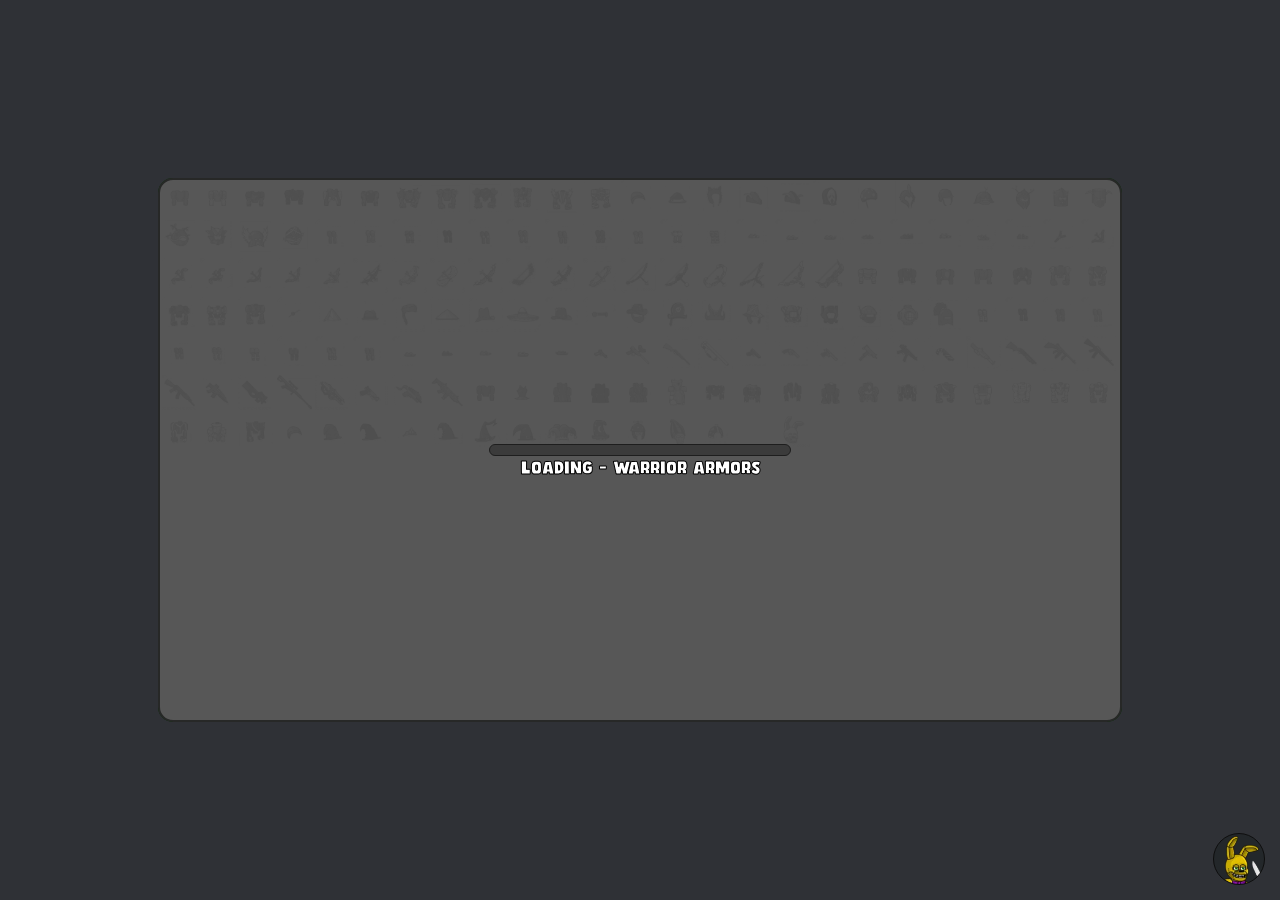
==== commit cf3445d8: "Re locate Fix" ====
--- a/index.html
+++ b/index.html
@@ -3,7 +3,7 @@
 
 <head>
     <title>HHR STAT LAB</title>
-    <link rel="stylesheet" href="CSS/style.css">
+    <link rel="stylesheet" href="style.css">
     <link rel="icon" href="UI/icon-title.png">
 </head>
 
--- a/style.css
+++ b/style.css
@@ -0,0 +1,1065 @@
+* {
+    padding: 0;
+    margin: 0;
+    user-select: none;
+}
+
+@font-face {
+    font-family: Comicy;
+    src: url(Fonts/Comicy.ttf);
+}
+
+@font-face {
+    font-family: Confetti;
+    src: url(Fonts/PartyConfettiRegular.ttf);
+}
+
+
+
+
+
+p {
+
+    font-family: comicy;
+    font-size: 23px;
+    color: white;
+
+    -webkit-text-stroke: 1px black;
+
+}
+
+#level-input {
+    font-size: 23px;
+    margin-top: 0;
+    font-family: Comicy;
+    -webkit-text-stroke: 1px black;
+    text-shadow: none;
+}
+
+input[type="number"] {
+
+    background-color: #5CB8E1;
+    border: none;
+    text-shadow: -1px -1px 0 #000, 0 -1px 0 #000, 1px -1px 0 #000, 1px 0 0 #000, 1px 1px 0 #000, 0 1px 0 #000, -1px 1px 0 #000, -1px 0 0 #000;
+    font-family: Confetti;
+    font-size: 30px;
+    margin-top: 5px;
+    color: white;
+
+}
+
+input::-webkit-outer-spin-button,
+input::-webkit-inner-spin-button {
+    -webkit-appearance: none;
+    margin: 0;
+}
+.loader {
+    background: #575757;
+    border: 2px #272827 solid;
+    border-radius: 15px;
+    margin: auto;
+    right: 0;
+    z-index: 3;
+    width: 960px;
+    height: 540px;
+    left: 0;
+    position: absolute;
+    top: 0;
+    bottom: 0;
+    transition: .3s ease;
+    display: flex;
+}
+
+.loading-bar-cont{
+    width: 300px;
+    height: 10px;
+    background: #3b3b3b;
+    border-radius: 100px;
+    margin: auto;
+    border: 1.5px solid #1e1e1e;
+   
+}
+
+.loading-bar-progress{
+    height: 100%;
+    width: 0px;
+    animation: loader ease 1s infinite alternate;
+    transition: .3s ease width;
+    border-radius: 100px;
+}
+
+@keyframes loader{
+    from{
+        background-color: #fbfb1e;
+        box-shadow: none;
+    }
+    to{
+        
+        background-color: #f1f1cd;
+        box-shadow: 0px 0px 16px 4px #f8f86e61, 0px 0px 5px 4px #f8f86e inset;
+    }
+}
+
+#loading-information{
+    font-size: 15px;
+    margin: 5px;
+    text-align: center;
+}
+#loading-cache-cont{
+    
+    border-radius: 15px;
+    margin: auto;
+    right: 0;
+    /* z-index: -5; */
+   
+    height: 540px;
+    
+    left: 0;
+    position: absolute;
+    top: 0;
+    bottom: 0;
+    /* transition: .3s ease; */
+    display: block;
+    overflow: hidden;
+}
+#loading-cache-cont img{
+    width: 35px;
+    height: 35px;
+    position: relative;
+    z-index: -1;
+    margin-left: 1.67px;
+    margin-right: 1.67px;
+    filter: grayscale(1) brightness(0.43);
+    opacity: 0.1;
+    
+}
+
+.cont {
+    background: #496648;
+    border: 2px #073506 solid;
+    border-radius: 15px;
+    margin: auto;
+    left: 0;
+    right: 0;
+    /* top: 0; */
+    width: 960px;
+    height: 540px;
+    left: 0;
+    position: absolute;
+    top: 0;
+    bottom: 0;
+}
+
+.cont-items {
+    background: #56A043;
+
+    padding: 5px;
+    border-radius: 5px;
+    display: flex;
+    flex-direction: column;
+}
+
+.cont-all {
+    background: #278C0D;
+    margin-left: 10px;
+    margin-right: 10px;
+    border-radius: 10px;
+    border: 2px solid #17590D;
+    display: flex;
+    padding: 10px;
+    height: 466px;
+}
+
+.item-cont button {
+    background: #92E192;
+    border: 2px solid #2a452a;
+    border-radius: 5px;
+    width: 50px;
+    height: 50px;
+    cursor: pointer;
+
+    transition: .3s cubic-bezier(0.18, 0.85, 0.18, 0.84);
+
+}
+
+.item-cont button:hover {
+    background-color: #BEF4BB;
+}
+
+.cont h1 {
+
+    font-family: Comicy;
+    height: 30px;
+    margin: 5px;
+    color: white;
+    text-align: center;
+    -webkit-text-stroke: 1px #000000;
+    font-weight: 500;
+}
+
+.item-set {
+    display: flex;
+    flex-direction: column;
+    flex-grow: 1;
+    justify-content: center;
+}
+
+.item-set button {
+    margin-top: 5px;
+    background-size: contain;
+}
+
+.item-sheath p {
+    text-align: center;
+}
+
+.stat-info-cont {
+    background: #5CB8E1;
+    height: 31px;
+    display: flex;
+    border-radius: 5px;
+    border: 2px solid #102028;
+    margin-top: 5px;
+}
+
+.stat-info-cont p {
+    font-family: Confetti;
+    align-self: center;
+    margin-left: 10px;
+    width: 90px;
+    font-size: 28px;
+    height: 30px;
+    -webkit-text-stroke-width: 0px;
+    text-shadow: -1px -1px 0 #000, 0 -1px 0 #000, 1px -1px 0 #000, 1px 0 0 #000, 1px 1px 0 #000, 0 1px 0 #000, -1px 1px 0 #000, -1px 0 0 #000;
+}
+
+.stat-info-cont input {
+    width: 200px;
+    outline: none;
+}
+
+.level-set {
+    background: #5CB8E1;
+    border: 2px solid #102028;
+    border-radius: 5px;
+    display: flex;
+    padding-bottom: 30px;
+    padding-top: 30px;
+    padding-left: 50px;
+}
+
+.level-input-cont input {
+    width: 115px;
+    padding-left: 10px;
+    outline: none;
+}
+
+.points-label {
+    background: #E5CD2A;
+    border: 2px solid #282407;
+    border-radius: 5px;
+    display: flex;
+    padding-bottom: 30px;
+    padding-top: 30px;
+    padding-left: 50px;
+    margin-top: 5px;
+    margin-bottom: 20px;
+}
+
+#points-label-value {
+    margin-left: 5px;
+}
+
+.cont-stats {
+    margin-left: 55px;
+    margin-right: 60px;
+}
+
+.icon-minus {
+    width: 50px;
+    background-image: url(UI/icon-minus.png);
+    background-repeat: no-repeat;
+    background-position: center;
+    background-color: transparent;
+    border: none;
+    cursor: default;
+    background-size: 30px;
+    opacity: 0;
+}
+
+.icon-minus:hover {
+    background-size: 35px;
+}
+
+
+
+.icon-plus {
+    width: 60px;
+    background-image: url(UI/icon-plus.png);
+    background-repeat: no-repeat;
+    background-position: center;
+    background-color: transparent;
+    background-size: 30px;
+    border: none;
+    opacity: 0;
+    cursor: default;
+}
+
+.icon-plus:hover {
+    background-size: 35px;
+}
+
+.set-button {
+    background: #0080C5;
+
+    padding-left: 25px;
+
+    padding-right: 25px;
+
+    padding-top: 5px;
+    border-radius: 14px;
+    padding-bottom: 5px;
+    border: 2px solid #001825;
+    margin: 5px;
+    cursor: pointer;
+    transition: .3s cubic-bezier(0.18, 0.85, 0.18, 0.84);
+}
+
+.set-button:hover {
+    background: #39a1da;
+
+}
+
+.set-button p {
+    font-size: 25px;
+}
+
+.set-cont p {
+    text-align: center;
+}
+
+.stat-result-cont {
+    background: #9F9F9F;
+    height: 31px;
+    display: flex;
+    border-radius: 5px;
+    border: 2px solid #1C1C1C;
+    margin-top: 5px;
+    justify-content: space-between;
+}
+
+.stat-result-cont p {
+    font-size: 28px;
+    text-shadow: -1px -1px 0 #000, 0 -1px 0 #000, 1px -1px 0 #000, 1px 0 0 #000, 1px 1px 0 #000, 0 1px 0 #000, -1px 1px 0 #000, -1px 0 0 #000;
+    margin-left: 10px;
+    -webkit-text-stroke-width: 0;
+    font-family: Confetti;
+    margin-right: 10px;
+}
+
+.stat-cost-cont {
+    background: #3DB81E;
+    height: 31px;
+    display: flex;
+    border-radius: 5px;
+    border: 2px solid #073506;
+    margin-top: 5px;
+    justify-content: space-between;
+}
+
+.stat-cost-cont p {
+    font-size: 28px;
+    text-shadow: -1px -1px 0 #000, 0 -1px 0 #000, 1px -1px 0 #000, 1px 0 0 #000, 1px 1px 0 #000, 0 1px 0 #000, -1px 1px 0 #000, -1px 0 0 #000;
+    margin-left: 10px;
+    -webkit-text-stroke-width: 0;
+    font-family: Confetti;
+
+}
+
+.stat-cost-cont div {
+    display: flex;
+}
+
+#coin-bg {
+    background-image: url(UI/icon-coin.png);
+    width: 30px;
+    height: 30px;
+    background-repeat: no-repeat;
+    background-position: center;
+    background-size: 19px;
+
+}
+
+.stat-br {
+    height: 50px;
+}
+
+#close-item-selection {
+    background-image: url(UI/icon-close.png);
+    width: 38px;
+    height: 38px;
+    z-index: 3;
+    background-size: 40px;
+    background-position: center;
+    right: -20px;
+    top: -50px;
+    position: absolute;
+    border-radius: 100px;
+    border: 2px solid black;
+    cursor: pointer;
+}
+
+#close-item-selection:hover {
+    opacity: 0.7;
+}
+
+#item-sheath-primary {
+    background-image: url(UI/icon-two-handed.png);
+    background-size: contain;
+    background-position: center;
+}
+
+#item-sheath-secondary {
+    background-image: url(UI/icon-single-handed.png);
+    display: none;
+    background-size: contain;
+    background-position: center;
+}
+
+#item-helmet {
+    background-image: url(UI/icon-helmets.png);
+
+    background-position: center;
+}
+
+#item-armor {
+    background-image: url(UI/icon-armor.png);
+
+    background-position: center;
+}
+
+#item-pants {
+    background-image: url(UI/icon-pants.png);
+
+    background-position: center;
+}
+
+#item-shoes {
+    background-image: url(UI/icon-shoes.png);
+
+    background-position: center;
+}
+
+#item-weapon-primary {
+    background-image: url(UI/icon-two-handed.png);
+    background-position: center;
+    background-size: contain;
+}
+
+#item-weapon-secondary {
+    background-image: url(UI/icon-single-handed.png);
+    background-position: center;
+    background-size: contain;
+    display: none;
+}
+
+.item-display {
+    width: 100px;
+    height: 100px;
+    border-radius: 5px;
+}
+
+.cont-items-selection {
+    position: absolute;
+    background: #278C0D;
+    margin-left: 10px;
+    margin-right: 10px;
+    border-radius: 10px;
+    border: 2px solid #17590D;
+    width: 936px;
+    height: 486px;
+    display: none;
+    z-index: 3;
+}
+
+.cont-items-all {
+    width: 552px;
+    background: #56A043;
+    margin: 5px;
+    padding-top: 5px;
+    padding-left: 5px;
+    border-radius: 5px;
+    overflow-y: scroll;
+
+    height: -webkit-fill-available;
+}
+
+.cont-items-image {
+    width: 358px;
+    height: 225px;
+    border: 2px #1F331F solid;
+    border-radius: 5px;
+    margin: 5px;
+    background-color: #92E192;
+}
+
+.cont-items-details {
+    width: 358px;
+    height: 189px;
+    margin-left: 5px;
+    border: 2px solid #083807;
+    border-radius: 5px;
+    background: #3DB81E;
+}
+
+
+::-webkit-scrollbar {
+    width: 25px;
+}
+
+::-webkit-scrollbar-track {
+    background: #18660B;
+    border-radius: 5px;
+}
+
+::-webkit-scrollbar-thumb {
+    background: #FBFB1E;
+    border: 2px solid #292901;
+    border-radius: 5px;
+}
+
+.item {
+    background-color: #3DB81E;
+    width: 100px;
+    height: 100px;
+    border-radius: 5px;
+    cursor: pointer;
+    display: inline-block;
+}
+
+.item:hover .item-details {
+    display: block;
+}
+
+.item-display:hover {
+    opacity: 0.7;
+}
+
+
+.item-underleveled {
+
+    width: 100px;
+    height: 100px;
+
+    border-radius: 5px;
+    display: inline-block;
+    background-color: #CACACA;
+
+}
+
+.item-underleveled:hover .item-details {
+    display: block;
+}
+
+.item-underleveled img {
+    filter: grayscale();
+}
+
+
+.item .item-details {
+
+    position: absolute;
+    top: 0;
+    right: 8px;
+    width: 358px;
+    display: none;
+}
+
+.item-underleveled .item-details {
+    position: absolute;
+    top: 0;
+    right: 8px;
+    width: 358px;
+    display: none;
+}
+
+.item-underleveled #underleveled {
+    color: #FF0000;
+}
+
+.details-title {
+    font-family: Confetti;
+    font-size: 25px;
+    color: white;
+    line-height: 25px;
+    width: 358px;
+    text-shadow:
+        -1px -1px 0 #000,
+        0 -1px 0 #000,
+        1px -1px 0 #000,
+        1px 0 0 #000,
+        1px 1px 0 #000,
+        0 1px 0 #000,
+        -1px 1px 0 #000,
+        -1px 0 0 #000;
+    -webkit-text-stroke: 0px;
+    text-align: center;
+    margin-bottom: 220px;
+    position: absolute;
+    z-index: 2;
+}
+
+.details-p {
+    font-family: confetti;
+    font-size: 25px;
+    color: white;
+    margin-left: 7px;
+    line-height: 25px;
+    text-shadow:
+        -1px -1px 0 #000,
+        0 -1px 0 #000,
+        1px -1px 0 #000,
+        1px 0 0 #000,
+        1px 1px 0 #000,
+        0 1px 0 #000,
+        -1px 1px 0 #000,
+        -1px 0 0 #000;
+    -webkit-text-stroke: 0px;
+}
+
+#class-valid {
+    color: #00EA00;
+}
+
+#class-invalid {
+    color: #FF0000;
+}
+
+.details-img {
+    width: 220px;
+    margin-left: 70px;
+    margin-top: 9px;
+    filter: none !important;
+    margin-bottom: 10px;
+}
+
+
+.cont-class-selection {
+    position: absolute;
+    background: #278C0D;
+    margin-left: 10px;
+    margin-right: 10px;
+    border-radius: 10px;
+    border: 2px solid #17590D;
+    width: 936px;
+    height: 486px;
+    display: flex;
+}
+
+.cont-class-selection div {
+    flex-grow: 1;
+    text-align: center;
+    cursor: pointer;
+}
+
+.cont-class-selection div button {
+    width: 200px;
+    height: 200px;
+    background-size: 200px;
+    background-position: center;
+    background-color: #3DB81E;
+    border: 2px #073506 solid;
+    border-radius: 5px;
+    margin-top: 50px;
+    cursor: pointer;
+    transition: .3s cubic-bezier(0.18, 0.85, 0.18, 0.84);
+}
+
+.cont-class-selection p {
+    margin-top: 220px;
+    font-size: 35px;
+    transition: .3s cubic-bezier(0.18, 0.85, 0.18, 0.84);
+    cursor: pointer;
+}
+
+.cont-class-selection div:hover button {
+    background-color: #95DF91;
+}
+
+.cont-class-selection div:hover p {
+    color: yellow;
+    font-size: 40px;
+}
+
+.cont-class-selection div:hover {
+
+    background: #369c1c;
+    border-radius: 5px;
+
+    transition: .3s cubic-bezier(0.18, 0.85, 0.18, 0.84);
+}
+
+.class-warrior {
+    background-image: url(UI/icon-warrior.png);
+}
+
+.class-archer {
+    background-image: url(UI/icon-archer.png);
+}
+
+.class-cowboy {
+    background-image: url(UI/icon-cowboy.png);
+}
+
+.class-mage {
+    background-image: url(UI/icon-mage.png);
+}
+
+
+.shield-skill-cont {
+    background: #496648;
+    border: 2px #073506 solid;
+    border-radius: 15px;
+    width: 476px;
+    height: 60px;
+    position: absolute;
+    margin-top: 15px;
+    left: -2px;
+    transform: translateY(-80px);
+
+    z-index: -1;
+    transition: 0.3s
+}
+
+.booster-skill-cont {
+    background: #496648;
+    border: 2px #073506 solid;
+    border-radius: 15px;
+    width: 476px;
+    height: 60px;
+    position: absolute;
+    margin-top: 15px;
+    right: -2px;
+    transform: translateY(-80px);
+
+    z-index: -1;
+    transition: 0.3s
+}
+
+.skill-cont {
+    background: #278c0d;
+    border-radius: 10px;
+    margin-left: 10px;
+    margin-top: 10px;
+    width: 452px;
+    height: 35px;
+    border: 2px solid #17590D;
+    display: flex;
+
+}
+
+.skill-cont p {
+    font-family: Confetti;
+    line-height: 25px;
+    text-shadow: -1px -1px 0 #000, 0 -1px 0 #000, 1px -1px 0 #000, 1px 0 0 #000, 1px 1px 0 #000, 0 1px 0 #000, -1px 1px 0 #000, -1px 0 0 #000;
+    -webkit-text-stroke: 0;
+    margin-top: 4px;
+    margin-left: 10px;
+    align-self: center;
+    font-size: 30px;
+}
+
+#shield-skill-input {
+    flex-grow: 1;
+    margin-top: 4px;
+    margin-left: 10px;
+    background: #18660B;
+    outline: none;
+    -webkit-appearance: none;
+    appearance: none;
+    height: 23px;
+    border-radius: 5px;
+    overflow: hidden;
+    border: 2px solid #292901;
+
+}
+
+#shield-skill-input::-webkit-slider-runnable-track {
+
+    appearance: none;
+    -webkit-appearance: none;
+
+}
+
+#shield-skill-input::-webkit-slider-thumb {
+    -webkit-appearance: none;
+    appearance: none;
+    height: 23px;
+    width: 30px;
+    background: #FBFB1E;
+    border-right: 2px solid #292901;
+    border-radius: 5px;
+    box-shadow: -120px 0 0 95px #fbfb1e;
+    ;
+}
+
+#shield-skill-input::-webkit-slider-thumb:hover {
+
+    background: #f8f86e;
+}
+
+#shield-skill-label {
+    width: 50px;
+    margin-right: 10px;
+}
+
+
+
+#booster-skill-input {
+    flex-grow: 1;
+    margin-top: 4px;
+    margin-left: 10px;
+    background: #18660B;
+    outline: none;
+    -webkit-appearance: none;
+    appearance: none;
+    height: 23px;
+    border-radius: 5px;
+    overflow: hidden;
+    border: 2px solid #292901;
+
+}
+
+#booster-skill-input::-webkit-slider-runnable-track {
+
+    appearance: none;
+    -webkit-appearance: none;
+
+}
+
+#booster-skill-input::-webkit-slider-thumb {
+    -webkit-appearance: none;
+    appearance: none;
+    height: 23px;
+    width: 30px;
+    background: #FBFB1E;
+    border-right: 2px solid #292901;
+    border-radius: 5px;
+    box-shadow: -120px 0 0 95px #fbfb1e;
+    ;
+}
+
+#booster-skill-input::-webkit-slider-thumb:hover {
+
+    background: #f8f86e;
+}
+
+#booster-skill-label {
+    width: 50px;
+    margin-right: 10px;
+}
+
+
+
+body {
+    background-color: #2F3136;
+}
+
+#discord {
+    position: absolute;
+    right: 0;
+    bottom: 0;
+    margin: 15px;
+    font-size: 20px;
+    background: url(UI/icon-discord-server.webp);
+    width: 50px;
+    height: 50px;
+    background-size: 50px;
+    background-position: center;
+    border-radius: 100px;
+    background-color: #23272A;
+    border: 1px solid #0e0e0e;
+    cursor: pointer;
+    transition: .3s cubic-bezier(0.21, 0.79, 0.23, 0.8);
+}
+
+#discord:hover {
+    border-color: #ffffff61;
+    width: 60px;
+    background-size: 60px;
+    height: 60px;
+
+}
+
+
+
+.all-class-cont {
+    border-radius: 10px;
+    margin-left: 5px;
+    position: absolute;
+    background: #18660B;
+    bottom: 10px;
+    width: 358px;
+    height: 35px;
+    border: 2px solid #292901;
+    border: 2px solid #083807;
+    border-radius: 5px;
+    background: #3DB81E;
+    display: flex;
+
+}
+
+.all-class-cont p {
+    font-family: Confetti;
+    line-height: 25px;
+    text-shadow: -1px -1px 0 #000, 0 -1px 0 #000, 1px -1px 0 #000, 1px 0 0 #000, 1px 1px 0 #000, 0 1px 0 #000, -1px 1px 0 #000, -1px 0 0 #000;
+    -webkit-text-stroke: 0;
+    margin-top: 4px;
+    margin-left: 10px;
+    align-self: center;
+    font-size: 25px;
+}
+
+#toggle-class {
+    margin-left: 15px;
+    background: none;
+    border: none;
+    cursor: pointer;
+}
+
+
+.monster-stat-cont {
+    width: 960px;
+    height: 124px;
+    position: absolute;
+    border-radius: 15px;
+    right: -2px;
+    border: 2px solid #073506;
+    background: #496648;
+    top: -133px;
+
+   transform: translateY(159px); 
+    z-index: -2;
+    transition: .3s;
+}
+
+.monster-cont {
+    width: 936px;
+    height: 99px;
+
+    border-radius: 10px;
+    border: 2px solid #17590D;
+    background: #278C0D;
+    margin: 10px;
+    display: flex;
+    overflow-x: scroll;
+    scroll-behavior: smooth;
+}
+
+.monster-index {
+    width: 200px;
+    height: 85px;
+    border-radius: 5px;
+    border: 2px solid #083807;
+    flex: none;
+    background: #3DB81E;
+    margin-left: 5px;
+    margin-top: 5px;
+    display: flex;
+    scroll-snap-align: start;
+}
+
+.monster-image {
+    background-image: url(Item-Images/monsters/1.png);
+    width: 85px;
+    height: 85px;
+    background-color: #32A215;
+    border-radius: 2px;
+}
+
+
+.monster-dmg,
+.monster-def {
+    width: 109px;
+    height: 38px;
+    border-radius: 5px;
+    background: #32A215;
+    margin-left: 3px;
+    margin-top: 3px;
+    display: flex;
+    justify-content: space-between;
+    font-family: Confetti;
+}
+
+.monster-dmg p,
+.monster-def p {
+    font-family: 'Confetti';
+    font-size: 30px;
+    align-self: center;
+    margin-right: 5px;
+}
+
+.monster-dmg-icon {
+    background-image: url(UI/icon-monster-dmg.png);
+    width: 38px;
+    height: 38px;
+}
+
+.monster-def-icon {
+    width: 38px;
+    height: 38px;
+    background-image: url(UI/icon-monster-def.png);
+}
+
+.monster-cont::-webkit-scrollbar {
+    display: none;
+   
+
+}
+
+
+.monster-stat-cont:hover{
+
+    ::-webkit-scrollbar {
+        display: block;
+    }
+    .monster-cont{
+        height: 114px;
+    }
+    height: 139px;
+    top: -148px;
+}
+
+
+.toggle-monster{
+    display: flex;
+    justify-content: end;
+    align-items: end;
+    height: 140px;
+    margin: 5px;
+}
+
+.toggle-monster-button{
+    background-image: url(UI/button.png);
+    width: 65px;
+    height: 35px;
+    background-position: center;
+    background-repeat: no-repeat;
+    cursor: pointer;
+
+}
+
+
+.toggle-monster-button:hover{
+    background-image: url(UI/button-hovered.png);
+}
+
+
+.toggle-monster-image{
+    width: 65px;
+    height: 45px;
+    background-repeat: no-repeat;
+    background-position-x: center;
+    margin-top: 2px;
+    background-image: url(UI/monster-toggle-hide.png);
+}
